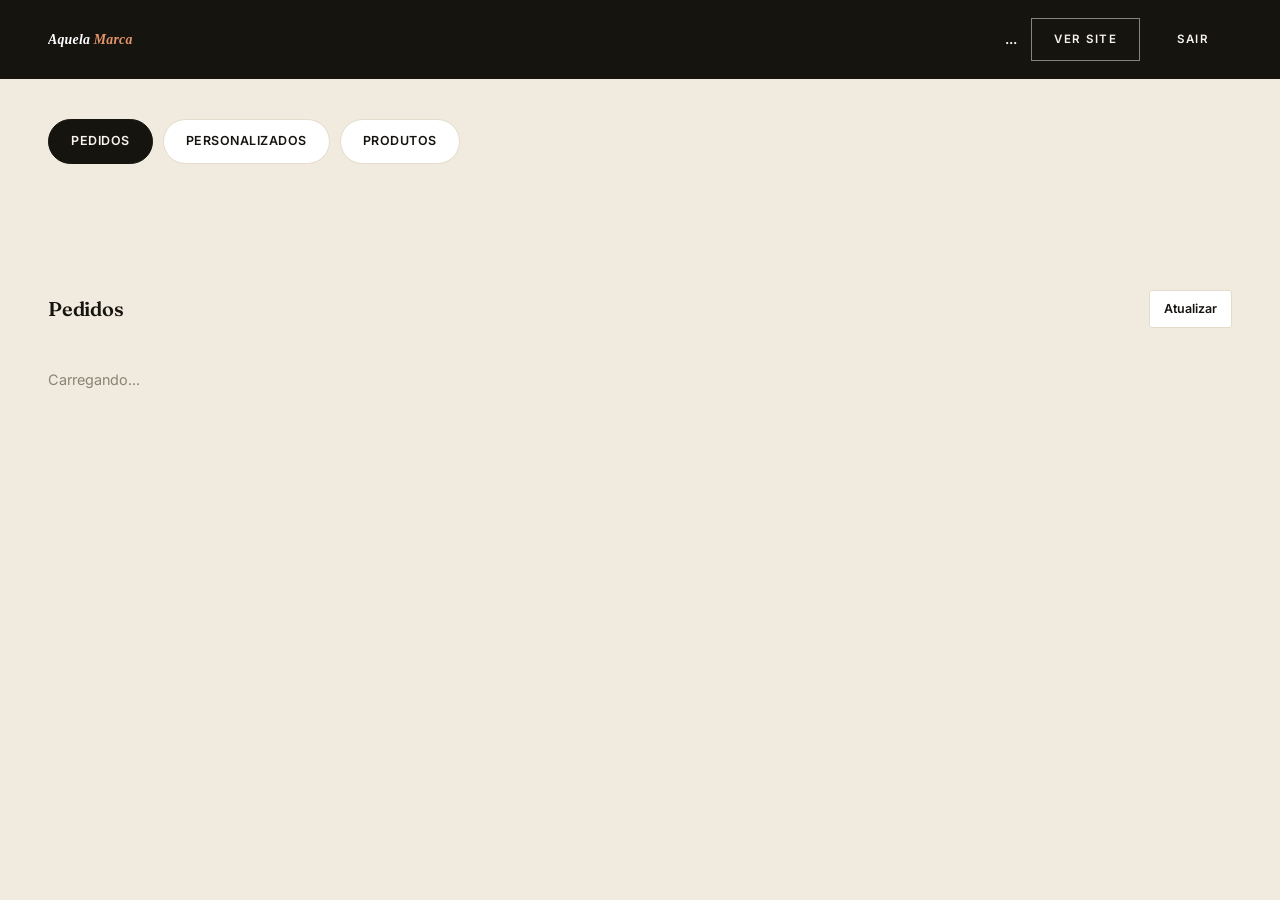
==== admin/index.html @ 50e49e33 "Adiciona painel administrativo (login + produtos, pedidos, personalizados) Prepara a estrutura compl" ====
<!doctype html>
<html lang="pt-BR">
<head>
<meta charset="UTF-8">
<meta name="viewport" content="width=device-width, initial-scale=1.0">
<title>Painel Admin — Aquela Marca</title>
<meta name="robots" content="noindex, nofollow">
<link rel="icon" type="image/svg+xml" href="../assets/logo-icon.svg">
<link rel="preconnect" href="https://fonts.googleapis.com">
<link rel="preconnect" href="https://fonts.gstatic.com" crossorigin>
<link href="https://fonts.googleapis.com/css2?family=Inter:wght@400;500;600;700&family=Fraunces:ital,wght@0,500;0,600;1,500;1,600&display=swap" rel="stylesheet">
<link rel="stylesheet" href="../css/style.css">
<link rel="stylesheet" href="admin.css">
</head>
<body class="admin-body">

<div class="admin-topbar">
  <div class="container">
    <img src="../assets/logo-wordmark-white.svg" alt="Aquela Marca">
    <div class="who">
      <strong id="user-email">...</strong>
      <a href="../index.html" class="btn btn-outline btn-sm">Ver site</a>
      <button class="btn btn-primary btn-sm" id="logout-btn">Sair</button>
    </div>
  </div>
</div>

<main class="admin-main">
  <div class="container">

    <div class="admin-tabs">
      <button class="admin-tab-btn active" data-tab="orders">Pedidos</button>
      <button class="admin-tab-btn" data-tab="personalizados">Personalizados</button>
      <button class="admin-tab-btn" data-tab="products">Produtos</button>
    </div>

    <!-- PEDIDOS -->
    <section class="admin-panel active" id="panel-orders">
      <div class="admin-toolbar">
        <h2>Pedidos</h2>
        <button class="icon-btn" id="refresh-orders">Atualizar</button>
      </div>
      <div class="admin-card-list" id="orders-list"><p class="spinner-text">Carregando...</p></div>
    </section>

    <!-- PERSONALIZADOS -->
    <section class="admin-panel" id="panel-personalizados">
      <div class="admin-toolbar">
        <h2>Pedidos personalizados</h2>
        <button class="icon-btn" id="refresh-personalizados">Atualizar</button>
      </div>
      <div class="admin-card-list" id="personalizados-list"><p class="spinner-text">Carregando...</p></div>
    </section>

    <!-- PRODUTOS -->
    <section class="admin-panel" id="panel-products">
      <div class="admin-toolbar">
        <h2>Produtos</h2>
        <button class="btn btn-primary btn-sm" id="new-product-btn">+ Novo produto</button>
      </div>
      <div class="admin-card-list" id="products-list"><p class="spinner-text">Carregando...</p></div>
    </section>

  </div>
</main>

<!-- Modal editor de produto -->
<div class="modal-overlay" id="product-modal">
  <div class="modal-box">
    <h2 id="modal-title">Novo produto</h2>
    <form id="product-form">
      <input type="hidden" id="product-id">
      <div class="field">
        <label for="p-name">Nome *</label>
        <input type="text" id="p-name" required>
      </div>
      <div class="field">
        <label for="p-slug">Slug (URL) *</label>
        <input type="text" id="p-slug" required pattern="[a-z0-9\-]+">
      </div>
      <div class="form-row">
        <div class="field">
          <label for="p-collection">Coleção</label>
          <input type="text" id="p-collection" value="Brasilidades">
        </div>
        <div class="field">
          <label for="p-price">Preço (R$) *</label>
          <input type="number" id="p-price" step="0.01" min="0" required>
        </div>
      </div>
      <div class="field">
        <label for="p-tag">Selo (opcional)</label>
        <input type="text" id="p-tag" placeholder="Ex: Novo">
      </div>
      <div class="field">
        <label>Cor de exibição (enquanto não há foto real)</label>
        <div class="theme-picker" id="theme-picker">
          <div class="theme-swatch ph-amazonas" data-theme="amazonas" title="Amazonas"></div>
          <div class="theme-swatch ph-rio" data-theme="rio" title="Rio de Janeiro"></div>
          <div class="theme-swatch ph-sp" data-theme="sp" title="São Paulo"></div>
        </div>
      </div>
      <div class="field">
        <label>Tamanhos disponíveis</label>
        <div class="size-check-row">
          <label class="size-check"><input type="checkbox" value="P"> P</label>
          <label class="size-check"><input type="checkbox" value="M"> M</label>
          <label class="size-check"><input type="checkbox" value="G"> G</label>
          <label class="size-check"><input type="checkbox" value="GG"> GG</label>
        </div>
      </div>
      <div class="field">
        <label for="p-short">Resumo (aparece no card)</label>
        <textarea id="p-short" style="min-height:60px;"></textarea>
      </div>
      <div class="field">
        <label for="p-desc">Descrição completa</label>
        <textarea id="p-desc" style="min-height:120px;"></textarea>
      </div>
      <div class="checkbox-row">
        <input type="checkbox" id="p-published" checked>
        <label for="p-published" style="margin:0;">Publicado (visível na loja)</label>
      </div>
      <div class="admin-error" id="product-error"></div>
      <div class="modal-actions">
        <button type="button" class="icon-btn" id="cancel-product-btn">Cancelar</button>
        <button type="submit" class="btn btn-primary" id="save-product-btn">Salvar</button>
      </div>
    </form>
  </div>
</div>

<script type="module">
  import { supabase } from '../js/supabase.js';

  /* ---------- Auth guard ---------- */
  const { data: { session } } = await supabase.auth.getSession();
  if (!session) {
    window.location.href = 'login.html';
  } else {
    document.getElementById('user-email').textContent = session.user.email;
  }
  supabase.auth.onAuthStateChange((event, sess) => { if (!sess) window.location.href = 'login.html'; });

  document.getElementById('logout-btn').addEventListener('click', async () => {
    await supabase.auth.signOut();
    window.location.href = 'login.html';
  });

  /* ---------- Tabs ---------- */
  document.querySelectorAll('.admin-tab-btn').forEach((btn) => {
    btn.addEventListener('click', () => {
      document.querySelectorAll('.admin-tab-btn').forEach((b) => b.classList.remove('active'));
      document.querySelectorAll('.admin-panel').forEach((p) => p.classList.remove('active'));
      btn.classList.add('active');
      document.getElementById('panel-' + btn.dataset.tab).classList.add('active');
    });
  });

  function escapeHtml(str) {
    return String(str || '').replace(/[&<>"']/g, (c) => ({ '&':'&amp;','<':'&lt;','>':'&gt;','"':'&quot;',"'":'&#39;' }[c]));
  }
  function formatDateTime(iso) {
    return new Date(iso).toLocaleString('pt-BR', { day:'2-digit', month:'2-digit', year:'numeric', hour:'2-digit', minute:'2-digit' });
  }
  function formatPrice(v) {
    return Number(v).toLocaleString('pt-BR', { style: 'currency', currency: 'BRL' });
  }
  function slugify(text) {
    return text.toString().toLowerCase().normalize('NFD').replace(/[̀-ͯ]/g, '')
      .replace(/[^a-z0-9\s-]/g, '').trim().replace(/\s+/g, '-').replace(/-+/g, '-');
  }

  /* ---------- Pedidos ---------- */
  const ordersList = document.getElementById('orders-list');
  const orderStatusLabels = { novo: 'Novo', pago: 'Pago', enviado: 'Enviado', concluido: 'Concluído', cancelado: 'Cancelado' };

  async function loadOrders() {
    ordersList.innerHTML = '<p class="spinner-text">Carregando...</p>';
    const { data, error } = await supabase.from('orders').select('*').order('created_at', { ascending: false });
    if (error) { ordersList.innerHTML = '<p class="spinner-text">Erro: ' + escapeHtml(error.message) + '</p>'; return; }
    if (!data || data.length === 0) { ordersList.innerHTML = '<div class="empty-state">Nenhum pedido recebido ainda.</div>'; return; }

    ordersList.innerHTML = data.map((o) => {
      const itens = Array.isArray(o.itens) ? o.itens : [];
      const itensText = itens.map((i) => i.qty + 'x ' + i.name + ' (' + i.size + ')').join(', ');
      return `
      <div class="lead-card">
        <div class="main">
          <h3>${escapeHtml(o.nome)}</h3>
          <div class="meta-row">
            <a href="https://wa.me/55${(o.telefone||'').replace(/\D/g,'')}" target="_blank" rel="noopener">📞 ${escapeHtml(o.telefone)}</a>
            <a href="mailto:${escapeHtml(o.email)}">✉️ ${escapeHtml(o.email)}</a>
            <span>📍 ${escapeHtml(o.endereco)}, ${escapeHtml(o.numero)} — ${escapeHtml(o.bairro)}, ${escapeHtml(o.cidade)}/${escapeHtml(o.estado)}</span>
          </div>
          <div class="items">${escapeHtml(itensText)} — <strong>${formatPrice(o.total)}</strong></div>
        </div>
        <div class="side">
          <span class="lead-date">${formatDateTime(o.created_at)}</span>
          <select data-id="${o.id}" class="order-status-select">
            ${Object.keys(orderStatusLabels).map((k) => `<option value="${k}" ${o.status===k?'selected':''}>${orderStatusLabels[k]}</option>`).join('')}
          </select>
        </div>
      </div>`;
    }).join('');

    document.querySelectorAll('.order-status-select').forEach((sel) => {
      sel.addEventListener('change', async () => {
        await supabase.from('orders').update({ status: sel.value }).eq('id', sel.dataset.id);
      });
    });
  }
  document.getElementById('refresh-orders').addEventListener('click', loadOrders);

  /* ---------- Personalizados ---------- */
  const persoList = document.getElementById('personalizados-list');

  async function loadPersonalizados() {
    persoList.innerHTML = '<p class="spinner-text">Carregando...</p>';
    const { data, error } = await supabase.from('personalizados').select('*').order('created_at', { ascending: false });
    if (error) { persoList.innerHTML = '<p class="spinner-text">Erro: ' + escapeHtml(error.message) + '</p>'; return; }
    if (!data || data.length === 0) { persoList.innerHTML = '<div class="empty-state">Nenhum pedido personalizado ainda.</div>'; return; }

    persoList.innerHTML = data.map((p) => `
      <div class="lead-card">
        <div class="main">
          <h3>${escapeHtml(p.nome)} ${p.para_quem ? '· ' + escapeHtml(p.para_quem) : ''}</h3>
          <div class="meta-row">
            <a href="https://wa.me/55${(p.telefone||'').replace(/\D/g,'')}" target="_blank" rel="noopener">📞 ${escapeHtml(p.telefone)}</a>
            <a href="mailto:${escapeHtml(p.email)}">✉️ ${escapeHtml(p.email)}</a>
            ${p.tamanho ? `<span>Tamanho: ${escapeHtml(p.tamanho)}</span>` : ''}
          </div>
          ${p.mensagem ? `<div class="items">${escapeHtml(p.mensagem)}</div>` : ''}
        </div>
        <div class="side">
          <span class="lead-date">${formatDateTime(p.created_at)}</span>
          <select data-id="${p.id}" class="perso-status-select">
            <option value="novo" ${p.status==='novo'?'selected':''}>Novo</option>
            <option value="em_contato" ${p.status==='em_contato'?'selected':''}>Em contato</option>
            <option value="concluido" ${p.status==='concluido'?'selected':''}>Concluído</option>
          </select>
        </div>
      </div>`).join('');

    document.querySelectorAll('.perso-status-select').forEach((sel) => {
      sel.addEventListener('change', async () => {
        await supabase.from('personalizados').update({ status: sel.value }).eq('id', sel.dataset.id);
      });
    });
  }
  document.getElementById('refresh-personalizados').addEventListener('click', loadPersonalizados);

  /* ---------- Produtos ---------- */
  const productsList = document.getElementById('products-list');
  const modal = document.getElementById('product-modal');
  const productForm = document.getElementById('product-form');
  const productError = document.getElementById('product-error');
  let selectedTheme = 'amazonas';
  let editingId = null;
  let slugTouched = false;

  document.querySelectorAll('.theme-swatch').forEach((sw) => {
    sw.addEventListener('click', () => {
      document.querySelectorAll('.theme-swatch').forEach((s) => s.classList.remove('active'));
      sw.classList.add('active');
      selectedTheme = sw.dataset.theme;
    });
  });

  async function loadProducts() {
    productsList.innerHTML = '<p class="spinner-text">Carregando...</p>';
    const { data, error } = await supabase.from('products').select('*').order('created_at', { ascending: false });
    if (error) { productsList.innerHTML = '<p class="spinner-text">Erro: ' + escapeHtml(error.message) + '</p>'; return; }
    if (!data || data.length === 0) { productsList.innerHTML = '<div class="empty-state">Nenhum produto cadastrado ainda.</div>'; return; }

    productsList.innerHTML = data.map((p) => `
      <div class="product-row">
        <div class="thumb ph-${p.theme}"></div>
        <div class="info">
          <h3>${escapeHtml(p.name)}</h3>
          <div class="meta">
            <span class="status-badge ${p.published ? 'status-concluido' : 'status-novo'}">${p.published ? 'Publicado' : 'Rascunho'}</span>
            &nbsp;·&nbsp; ${escapeHtml(p.collection)} &nbsp;·&nbsp; ${formatPrice(p.price)}
          </div>
        </div>
        <div class="actions">
          <button class="icon-btn" data-edit="${p.id}">Editar</button>
          <button class="icon-btn danger" data-delete="${p.id}">Excluir</button>
        </div>
      </div>`).join('');

    document.querySelectorAll('[data-edit]').forEach((btn) => {
      btn.addEventListener('click', () => openEditor(data.find((p) => p.id === btn.dataset.edit)));
    });
    document.querySelectorAll('[data-delete]').forEach((btn) => {
      btn.addEventListener('click', async () => {
        if (!confirm('Excluir este produto?')) return;
        await supabase.from('products').delete().eq('id', btn.dataset.delete);
        loadProducts();
      });
    });
  }

  function openEditor(p) {
    productError.classList.remove('show');
    editingId = p ? p.id : null;
    slugTouched = !!p;
    document.getElementById('modal-title').textContent = p ? 'Editar produto' : 'Novo produto';
    document.getElementById('p-name').value = p ? p.name : '';
    document.getElementById('p-slug').value = p ? p.slug : '';
    document.getElementById('p-collection').value = p ? p.collection : 'Brasilidades';
    document.getElementById('p-price').value = p ? p.price : '';
    document.getElementById('p-tag').value = p ? (p.tag || '') : '';
    document.getElementById('p-short').value = p ? (p.short_description || '') : '';
    document.getElementById('p-desc').value = p ? (p.description || '') : '';
    document.getElementById('p-published').checked = p ? p.published : true;

    selectedTheme = p ? p.theme : 'amazonas';
    document.querySelectorAll('.theme-swatch').forEach((s) => s.classList.toggle('active', s.dataset.theme === selectedTheme));

    const sizes = p ? (p.sizes || []) : ['P', 'M', 'G', 'GG'];
    document.querySelectorAll('.size-check input').forEach((cb) => { cb.checked = sizes.includes(cb.value); });

    modal.classList.add('show');
  }

  document.getElementById('new-product-btn').addEventListener('click', () => openEditor(null));
  document.getElementById('cancel-product-btn').addEventListener('click', () => modal.classList.remove('show'));
  modal.addEventListener('click', (e) => { if (e.target === modal) modal.classList.remove('show'); });
  document.getElementById('p-name').addEventListener('input', (e) => {
    if (!slugTouched) document.getElementById('p-slug').value = slugify(e.target.value);
  });
  document.getElementById('p-slug').addEventListener('input', () => { slugTouched = true; });

  productForm.addEventListener('submit', async (e) => {
    e.preventDefault();
    productError.classList.remove('show');
    const saveBtn = document.getElementById('save-product-btn');
    saveBtn.disabled = true;
    saveBtn.textContent = 'Salvando...';

    const sizes = Array.from(document.querySelectorAll('.size-check input:checked')).map((cb) => cb.value);
    const collection = document.getElementById('p-collection').value.trim() || 'Brasilidades';

    const record = {
      name: document.getElementById('p-name').value.trim(),
      slug: slugify(document.getElementById('p-slug').value.trim()),
      collection: collection,
      collection_slug: slugify(collection),
      theme: selectedTheme,
      price: parseFloat(document.getElementById('p-price').value),
      tag: document.getElementById('p-tag').value.trim() || null,
      sizes: sizes,
      short_description: document.getElementById('p-short').value.trim(),
      description: document.getElementById('p-desc').value.trim(),
      published: document.getElementById('p-published').checked
    };

    let error;
    if (editingId) {
      ({ error } = await supabase.from('products').update(record).eq('id', editingId));
    } else {
      ({ error } = await supabase.from('products').insert(record));
    }

    saveBtn.disabled = false;
    saveBtn.textContent = 'Salvar';

    if (error) {
      productError.textContent = error.code === '23505' ? 'Já existe um produto com esse slug.' : 'Erro ao salvar: ' + error.message;
      productError.classList.add('show');
      return;
    }

    modal.classList.remove('show');
    loadProducts();
  });

  loadOrders();
  loadPersonalizados();
  loadProducts();
</script>
</body>
</html>
---- css/style.css ----
/* =========================================================
   Aquela Marca — Design System
   Premium, minimalista, editorial, brasileiro.
   ========================================================= */
:root{
  --cream: #F7F3EC;
  --cream-2: #F1EBDF;
  --ink: #16140F;
  --ink-soft: #4A463E;
  --ink-faint: #8A8375;
  --terracotta: #B2532E;
  --terracotta-dark: #8C3F22;
  --terracotta-light: #E3A77F;
  --line: #E4DCCB;
  --white: #FFFFFF;
  --danger: #A33A3A;
  --success: #256B34;
  --shadow: 0 10px 30px rgba(22,20,15,.08);
  --shadow-lg: 0 24px 60px rgba(22,20,15,.16);
  --radius: 4px;
  --container: 1240px;
  --ff-display: 'Fraunces', Georgia, 'Times New Roman', serif;
  --ff-body: 'Inter', 'Segoe UI', Arial, sans-serif;
}

*,*::before,*::after{box-sizing:border-box;margin:0;padding:0;}
html{scroll-behavior:smooth;}
body{
  font-family:var(--ff-body);
  color:var(--ink);
  background:var(--cream);
  line-height:1.65;
  -webkit-font-smoothing:antialiased;
  overflow-x:hidden;
}
img{max-width:100%;display:block;}
a{color:inherit;text-decoration:none;}
ul{list-style:none;}
button{font:inherit;cursor:pointer;border:none;background:none;}
input,select,textarea{font:inherit;}
h1,h2,h3,h4{font-family:var(--ff-display);color:var(--ink);line-height:1.15;font-weight:600;}
h1{font-size:clamp(2.4rem,5.5vw,4.6rem);letter-spacing:-.01em;}
h2{font-size:clamp(1.8rem,3.4vw,2.8rem);letter-spacing:-.01em;}
h3{font-size:1.3rem;}
p{color:var(--ink-soft);}
.container{width:100%;max-width:var(--container);margin:0 auto;padding:0 28px;}
section{padding:96px 0;}
@media(max-width:768px){section{padding:60px 0;}.container{padding:0 20px;}}

/* ---------- Utility ---------- */
.eyebrow{
  display:inline-flex;align-items:center;gap:10px;
  color:var(--terracotta-dark);font-weight:600;font-size:.75rem;
  letter-spacing:3px;text-transform:uppercase;margin-bottom:16px;
}
.section-head{max-width:640px;margin-bottom:48px;}
.section-head.center{margin-left:auto;margin-right:auto;text-align:center;}
.text-center{text-align:center;}
.mt-1{margin-top:16px;}.mt-2{margin-top:32px;}.mt-3{margin-top:48px;}
.bg-ink{background:var(--ink);color:var(--cream);}
.bg-ink h2,.bg-ink h3,.bg-ink h1{color:var(--cream);}
.bg-ink p{color:rgba(247,243,236,.72);}
.bg-cream-2{background:var(--cream-2);}
.grid{display:grid;gap:32px;}
.reveal{opacity:0;transform:translateY(24px);transition:opacity .7s ease,transform .7s ease;}
.reveal.in{opacity:1;transform:translateY(0);}

/* ---------- Buttons ---------- */
.btn{
  display:inline-flex;align-items:center;justify-content:center;gap:10px;
  padding:16px 34px;font-weight:600;font-size:.82rem;letter-spacing:1.5px;text-transform:uppercase;
  transition:all .25s ease;white-space:nowrap;border:1.5px solid transparent;
}
.btn-primary{background:var(--ink);color:var(--cream);}
.btn-primary:hover{background:var(--terracotta-dark);}
.btn-outline-ink{border-color:var(--ink);color:var(--ink);}
.btn-outline-ink:hover{background:var(--ink);color:var(--cream);}
.btn-outline{border-color:rgba(247,243,236,.5);color:var(--cream);}
.btn-outline:hover{background:rgba(247,243,236,.12);}
.btn-terracotta{background:var(--terracotta);color:var(--cream);}
.btn-terracotta:hover{background:var(--terracotta-dark);}
.btn-block{width:100%;}
.btn-sm{padding:11px 22px;font-size:.72rem;}
.btn[disabled]{opacity:.45;cursor:not-allowed;}
.link-underline{border-bottom:1px solid currentColor;padding-bottom:2px;font-size:.85rem;font-weight:600;}

/* ---------- Header ---------- */
.site-header{
  position:sticky;top:0;z-index:1000;background:rgba(247,243,236,.94);
  backdrop-filter:blur(10px);border-bottom:1px solid var(--line);
}
.nav-wrap{display:flex;align-items:center;justify-content:space-between;height:84px;gap:20px;}
.logo img{height:30px;width:auto;}
.nav-links{display:flex;align-items:center;gap:36px;}
.nav-links a{font-weight:600;font-size:.78rem;letter-spacing:1.2px;text-transform:uppercase;color:var(--ink);position:relative;padding:6px 0;}
.nav-links a::after{content:"";position:absolute;left:0;bottom:0;width:0;height:1px;background:var(--terracotta);transition:width .25s ease;}
.nav-links a:hover::after,.nav-links a.active::after{width:100%;}
.nav-links a.active{color:var(--terracotta-dark);}
.nav-right{display:flex;align-items:center;gap:20px;}
.cart-btn{position:relative;display:flex;align-items:center;gap:6px;font-weight:600;font-size:.78rem;letter-spacing:1px;text-transform:uppercase;}
.cart-count{
  background:var(--terracotta);color:#fff;width:18px;height:18px;border-radius:50%;
  font-size:.65rem;display:flex;align-items:center;justify-content:center;font-weight:700;
}
.nav-toggle{display:none;flex-direction:column;gap:5px;width:26px;}
.nav-toggle span{height:1.5px;background:var(--ink);border-radius:2px;transition:.3s;}

@media(max-width:960px){
  .nav-links{
    position:fixed;top:84px;left:0;right:0;height:calc(100vh - 84px);background:var(--cream);
    flex-direction:column;justify-content:flex-start;align-items:flex-start;
    padding:36px 24px;gap:26px;transform:translateX(100%);transition:transform .3s ease;
    overflow-y:auto;
  }
  .nav-links.open{transform:translateX(0);}
  .nav-toggle{display:flex;}
  .nav-links a{font-size:1rem;}
}

/* ---------- Hero (editorial, full-bleed) ---------- */
.hero{
  position:relative;min-height:86vh;display:flex;align-items:flex-end;color:#fff;
  background:linear-gradient(180deg,rgba(22,20,15,.05) 0%,rgba(22,20,15,.75) 100%),
             linear-gradient(135deg,#3B4A3A 0%,#16140F 60%,#2A1C14 100%);
  overflow:hidden;
}
.hero::before{
  content:"";position:absolute;inset:0;
  background-image: radial-gradient(circle at 20% 20%, rgba(226,167,127,.18), transparent 45%),
                     radial-gradient(circle at 85% 70%, rgba(178,83,46,.22), transparent 50%);
}
.hero-inner{position:relative;padding:64px 0;width:100%;}
.hero .eyebrow{color:var(--terracotta-light);}
.hero h1{color:#fff;max-width:780px;}
.hero p.lead{color:rgba(255,255,255,.82);max-width:480px;font-size:1.05rem;margin-top:18px;}
.hero-actions{display:flex;gap:16px;flex-wrap:wrap;margin-top:34px;}
@media(max-width:768px){.hero{min-height:76vh;}}

/* Smaller page hero for inner pages */
.page-hero{
  padding:64px 0 40px;border-bottom:1px solid var(--line);
}
.breadcrumb{display:flex;gap:8px;font-size:.78rem;color:var(--ink-faint);margin-bottom:16px;text-transform:uppercase;letter-spacing:1px;}
.breadcrumb a{color:var(--terracotta-dark);}
.page-hero p{max-width:600px;}

/* Collection banner (full-bleed, colored) */
.collection-banner{
  position:relative;min-height:60vh;display:flex;align-items:center;color:#fff;overflow:hidden;
}
.collection-banner::before{content:"";position:absolute;inset:0;background:linear-gradient(0deg,rgba(0,0,0,.45),rgba(0,0,0,.1));}
.collection-banner .inner{position:relative;max-width:640px;}
.collection-banner h1{color:#fff;}
.cb-amazonas{background:linear-gradient(135deg,#0F3D2E,#1F5C3F 45%,#0A2A20);}
.cb-rio{background:linear-gradient(135deg,#2B3A5C,#7A3B4E 55%,#1B2740);}
.cb-sp{background:linear-gradient(135deg,#2E2E2E,#54514C 55%,#1A1A1A);}

/* ---------- Manifesto (big italic quote) ---------- */
.manifesto{text-align:center;max-width:820px;margin:0 auto;}
.manifesto p{font-family:var(--ff-display);font-style:italic;font-size:clamp(1.4rem,2.6vw,2rem);color:var(--ink);line-height:1.5;}
.manifesto cite{display:block;margin-top:20px;font-style:normal;font-size:.78rem;letter-spacing:2px;text-transform:uppercase;color:var(--ink-faint);}

/* ---------- Product grid / cards ---------- */
.products-grid{grid-template-columns:repeat(3,1fr);}
@media(max-width:900px){.products-grid{grid-template-columns:repeat(2,1fr);gap:20px;}}
@media(max-width:560px){.products-grid{grid-template-columns:1fr;}}

.product-card{display:block;}
.product-photo{
  position:relative;aspect-ratio:4/5;border-radius:var(--radius);overflow:hidden;
  display:flex;align-items:flex-end;padding:0;isolation:isolate;margin-bottom:16px;
  transition:transform .35s ease, box-shadow .35s ease;
}
.product-card:hover .product-photo{transform:translateY(-4px);box-shadow:var(--shadow-lg);}
.product-photo .tag{
  position:absolute;top:14px;left:14px;background:var(--cream);color:var(--ink);
  font-size:.68rem;font-weight:700;letter-spacing:1px;text-transform:uppercase;padding:5px 10px;border-radius:2px;z-index:2;
}
.product-photo .label{position:relative;z-index:1;padding:22px;color:#fff;}
.product-photo .label span{font-size:.7rem;letter-spacing:2px;text-transform:uppercase;color:rgba(255,255,255,.75);}
.product-photo .label h3{color:#fff;font-size:1.4rem;margin-top:4px;}
.product-photo::after{content:"";position:absolute;inset:0;background:linear-gradient(0deg,rgba(0,0,0,.5),transparent 55%);z-index:0;}
.ph-amazonas{background:linear-gradient(150deg,#12432F,#2E7350 55%,#0B2A1D);}
.ph-rio{background:linear-gradient(150deg,#33456B,#A15468 60%,#1E2A47);}
.ph-sp{background:linear-gradient(150deg,#3A3A3A,#6B675F 55%,#1E1E1E);}

.product-info{display:flex;justify-content:space-between;align-items:baseline;gap:10px;}
.product-info h4{font-family:var(--ff-body);font-weight:600;font-size:.92rem;}
.product-info .price{font-weight:700;font-size:.92rem;color:var(--terracotta-dark);}
.product-info .collection-tag{font-size:.72rem;color:var(--ink-faint);text-transform:uppercase;letter-spacing:1px;margin-top:2px;}

.filter-bar{display:flex;gap:10px;flex-wrap:wrap;margin-bottom:40px;}
.filter-btn{
  padding:10px 20px;border-radius:50px;border:1.5px solid var(--line);font-weight:600;font-size:.75rem;
  letter-spacing:1px;text-transform:uppercase;color:var(--ink);transition:.2s;
}
.filter-btn.active,.filter-btn:hover{background:var(--ink);border-color:var(--ink);color:var(--cream);}

/* ---------- Value props strip ---------- */
.value-strip{grid-template-columns:repeat(3,1fr);text-align:center;}
@media(max-width:768px){.value-strip{grid-template-columns:1fr;gap:40px;}}
.value-item .num{font-family:var(--ff-display);font-style:italic;color:var(--terracotta);font-size:1.6rem;margin-bottom:10px;}
.value-item h4{font-size:1.05rem;margin-bottom:8px;}
.value-item p{font-size:.9rem;max-width:280px;margin:0 auto;}

/* ---------- Product detail page ---------- */
.product-detail{display:grid;grid-template-columns:1.1fr 1fr;gap:64px;align-items:flex-start;}
@media(max-width:900px){.product-detail{grid-template-columns:1fr;gap:32px;}}
.pd-gallery-main{aspect-ratio:4/5;border-radius:var(--radius);overflow:hidden;position:relative;margin-bottom:14px;}
.pd-thumbs{display:flex;gap:10px;}
.pd-thumbs .thumb{width:70px;aspect-ratio:4/5;border-radius:3px;cursor:pointer;border:1.5px solid transparent;overflow:hidden;}
.pd-thumbs .thumb.active{border-color:var(--ink);}
.pd-info .collection-tag{font-size:.75rem;letter-spacing:2px;text-transform:uppercase;color:var(--terracotta-dark);font-weight:700;margin-bottom:10px;display:block;}
.pd-info h1{font-size:2.1rem;margin-bottom:10px;}
.pd-price{font-size:1.4rem;font-weight:700;color:var(--ink);margin-bottom:22px;}
.pd-desc{margin-bottom:28px;}
.size-row{display:flex;gap:10px;margin-bottom:10px;flex-wrap:wrap;}
.size-btn{
  width:48px;height:48px;border:1.5px solid var(--line);border-radius:50%;display:flex;align-items:center;justify-content:center;
  font-weight:600;font-size:.85rem;transition:.2s;
}
.size-btn.active,.size-btn:hover{border-color:var(--ink);background:var(--ink);color:var(--cream);}
.qty-row{display:flex;align-items:center;gap:16px;margin:24px 0;}
.qty-control{display:flex;align-items:center;border:1.5px solid var(--line);border-radius:50px;}
.qty-control button{width:40px;height:40px;font-size:1.1rem;}
.qty-control span{width:36px;text-align:center;font-weight:600;}
.pd-meta{margin-top:36px;padding-top:24px;border-top:1px solid var(--line);}
.pd-meta dl{display:grid;grid-template-columns:auto 1fr;gap:8px 20px;font-size:.85rem;}
.pd-meta dt{color:var(--ink-faint);}
.add-feedback{display:none;background:#EAF6ED;border:1px solid #B7E0C0;color:var(--success);padding:12px 16px;font-size:.85rem;margin-top:14px;border-radius:3px;}
.add-feedback.show{display:block;}

/* ---------- Cart ---------- */
.cart-table{width:100%;border-collapse:collapse;}
.cart-table th{text-align:left;font-size:.72rem;letter-spacing:1.5px;text-transform:uppercase;color:var(--ink-faint);padding-bottom:14px;border-bottom:1px solid var(--line);}
.cart-table td{padding:20px 0;border-bottom:1px solid var(--line);vertical-align:middle;}
.cart-item-info{display:flex;gap:16px;align-items:center;}
.cart-thumb{width:70px;aspect-ratio:4/5;border-radius:3px;flex-shrink:0;}
.cart-item-info h4{font-size:.92rem;margin-bottom:4px;}
.cart-item-info .meta{font-size:.78rem;color:var(--ink-faint);}
.remove-btn{font-size:.75rem;color:var(--danger);text-decoration:underline;margin-top:6px;}
.cart-summary{background:var(--cream-2);padding:32px;border-radius:var(--radius);}
.summary-row{display:flex;justify-content:space-between;font-size:.9rem;padding:10px 0;}
.summary-row.total{font-weight:700;font-size:1.1rem;border-top:1px solid var(--line);margin-top:10px;padding-top:16px;}
.empty-cart{text-align:center;padding:80px 20px;}

/* ---------- Forms ---------- */
.field{margin-bottom:20px;}
.field label{display:block;font-size:.78rem;font-weight:600;letter-spacing:.5px;text-transform:uppercase;color:var(--ink);margin-bottom:8px;}
.field input,.field select,.field textarea{
  width:100%;padding:14px 16px;border:1.5px solid var(--line);border-radius:3px;
  font:inherit;color:var(--ink);background:#fff;transition:border-color .2s;
}
.field input:focus,.field select:focus,.field textarea:focus{outline:none;border-color:var(--ink);}
.field textarea{resize:vertical;min-height:110px;}
.form-row{display:grid;grid-template-columns:1fr 1fr;gap:18px;}
@media(max-width:560px){.form-row{grid-template-columns:1fr;}}
.form-note{font-size:.78rem;color:var(--ink-faint);margin-top:10px;}
.form-success{display:none;background:#EAF6ED;border:1px solid #B7E0C0;color:var(--success);padding:16px 18px;border-radius:3px;font-size:.9rem;margin-bottom:18px;}
.form-success.show{display:block;}

/* ---------- Personalizados: step selector ---------- */
.steps{counter-reset:step;display:grid;gap:16px;margin-bottom:8px;}
.step{border:1px solid var(--line);border-radius:var(--radius);padding:28px;background:#fff;}
.step-head{display:flex;align-items:center;gap:14px;margin-bottom:18px;}
.step-num{
  width:32px;height:32px;border-radius:50%;background:var(--ink);color:var(--cream);
  display:flex;align-items:center;justify-content:center;font-family:var(--ff-display);font-style:italic;font-size:.95rem;flex-shrink:0;
}
.choice-grid{display:grid;grid-template-columns:repeat(auto-fill,minmax(140px,1fr));gap:12px;}
.choice-card{
  border:1.5px solid var(--line);border-radius:3px;padding:16px;text-align:center;cursor:pointer;transition:.2s;
  font-size:.85rem;font-weight:600;
}
.choice-card:hover,.choice-card.selected{border-color:var(--ink);background:var(--ink);color:var(--cream);}
.soon-badge{
  display:inline-block;background:var(--terracotta-light);color:var(--terracotta-dark);font-size:.65rem;font-weight:700;
  letter-spacing:1px;text-transform:uppercase;padding:4px 10px;border-radius:50px;margin-left:10px;
}

/* ---------- Footer ---------- */
.site-footer{background:var(--ink);color:rgba(247,243,236,.65);padding:72px 0 0;}
.footer-grid{display:grid;grid-template-columns:1.5fr 1fr 1fr 1.2fr;gap:40px;padding-bottom:44px;border-bottom:1px solid rgba(247,243,236,.12);}
@media(max-width:900px){.footer-grid{grid-template-columns:1fr 1fr;}}
@media(max-width:560px){.footer-grid{grid-template-columns:1fr;}}
.footer-grid h4{color:var(--cream);font-family:var(--ff-body);font-size:.78rem;letter-spacing:1.5px;text-transform:uppercase;margin-bottom:18px;}
.footer-grid ul{display:grid;gap:11px;}
.footer-grid ul a{font-size:.88rem;color:rgba(247,243,236,.65);transition:.2s;}
.footer-grid ul a:hover{color:var(--terracotta-light);}
.footer-about p{font-size:.88rem;margin:18px 0 20px;max-width:320px;}
.social-row{display:flex;gap:12px;}
.social-row a{
  width:38px;height:38px;border-radius:50%;border:1px solid rgba(247,243,236,.25);
  display:flex;align-items:center;justify-content:center;transition:.2s;
}
.social-row a:hover{background:var(--terracotta);border-color:var(--terracotta);}
.footer-bottom{display:flex;justify-content:space-between;align-items:center;gap:16px;padding:24px 0;font-size:.76rem;flex-wrap:wrap;color:rgba(247,243,236,.45);}

/* ---------- WhatsApp float ---------- */
.wa-float{
  position:fixed;bottom:26px;right:26px;z-index:999;
  width:56px;height:56px;border-radius:50%;background:#25D366;
  display:flex;align-items:center;justify-content:center;box-shadow:0 10px 26px rgba(37,211,102,.4);
  transition:transform .25s ease;
}
.wa-float:hover{transform:scale(1.08);}
.wa-float svg{width:28px;height:28px;}

/* ---------- 404 / error ---------- */
.error-page{min-height:60vh;display:flex;align-items:center;justify-content:center;text-align:center;flex-direction:column;padding:80px 24px;}
.error-page .code{font-family:var(--ff-display);font-style:italic;font-size:5.5rem;color:var(--terracotta-light);line-height:1;}
---- admin/admin.css ----
/* Painel Admin — Aquela Marca */
body.admin-body{background:var(--cream-2);min-height:100vh;}

.admin-login-wrap{
  min-height:100vh;display:flex;align-items:center;justify-content:center;padding:24px;
  background:var(--ink);
}
.admin-login-card{
  background:var(--cream);border-radius:4px;padding:48px 40px;width:100%;max-width:400px;box-shadow:var(--shadow-lg);
}
.admin-login-card img{height:26px;margin-bottom:26px;}
.admin-login-card h1{font-size:1.3rem;margin-bottom:8px;}
.admin-login-card p.sub{color:var(--ink-soft);font-size:.9rem;margin-bottom:30px;}
.admin-error{
  display:none;background:#FBEAEA;border:1px solid #E9B4B4;color:#A33A3A;padding:12px 14px;
  border-radius:3px;font-size:.85rem;margin-bottom:18px;
}
.admin-error.show{display:block;}

.admin-topbar{background:var(--ink);color:var(--cream);padding:18px 0;position:sticky;top:0;z-index:100;}
.admin-topbar .container{display:flex;align-items:center;justify-content:space-between;gap:16px;flex-wrap:wrap;}
.admin-topbar img{height:22px;}
.admin-topbar .who{display:flex;align-items:center;gap:14px;font-size:.82rem;color:rgba(247,243,236,.7);}
.admin-topbar .who strong{color:var(--cream);}

.admin-main{padding:40px 0 80px;}
.admin-tabs{display:flex;gap:10px;margin-bottom:30px;flex-wrap:wrap;}
.admin-tab-btn{
  padding:11px 22px;border-radius:50px;border:1.5px solid var(--line);background:#fff;
  font-weight:600;font-size:.78rem;letter-spacing:.5px;text-transform:uppercase;color:var(--ink);transition:.2s;
}
.admin-tab-btn.active{background:var(--ink);border-color:var(--ink);color:var(--cream);}
.admin-panel{display:none;}
.admin-panel.active{display:block;}

.admin-toolbar{display:flex;justify-content:space-between;align-items:center;margin-bottom:20px;flex-wrap:wrap;gap:12px;}
.admin-toolbar h2{font-size:1.25rem;}

.admin-card-list{display:grid;gap:16px;}
.lead-card{
  background:#fff;border:1px solid var(--line);border-radius:4px;padding:22px 24px;
  display:grid;grid-template-columns:1fr auto;gap:16px;align-items:start;
}
.lead-card .main h3{font-size:1.02rem;margin-bottom:4px;}
.lead-card .meta-row{display:flex;flex-wrap:wrap;gap:6px 16px;font-size:.8rem;color:var(--ink-soft);margin:8px 0;}
.lead-card .meta-row a{color:var(--terracotta-dark);font-weight:600;}
.lead-card .items{font-size:.85rem;color:var(--ink);background:var(--cream-2);padding:12px 14px;border-radius:3px;margin-top:8px;}
.lead-card .side{display:flex;flex-direction:column;gap:8px;align-items:flex-end;}
.lead-card select{padding:8px 12px;border-radius:3px;border:1.5px solid var(--line);font:inherit;font-size:.8rem;font-weight:600;}
.lead-date{font-size:.74rem;color:var(--ink-faint);white-space:nowrap;}

.status-badge{padding:4px 12px;border-radius:50px;font-size:.7rem;font-weight:700;text-transform:uppercase;letter-spacing:.5px;display:inline-block;}
.status-novo{background:#E6EEF9;color:#2456A6;}
.status-pago{background:#FDF1DC;color:#A9701A;}
.status-enviado{background:#E9E4F5;color:#5B3FA6;}
.status-concluido{background:#E4F5E8;color:#22753A;}
.status-cancelado{background:#FBEAEA;color:#A33A3A;}

.product-row{background:#fff;border:1px solid var(--line);border-radius:4px;padding:18px 22px;display:flex;align-items:center;gap:16px;}
.product-row .thumb{width:52px;aspect-ratio:4/5;border-radius:3px;flex-shrink:0;}
.product-row .info{flex:1;min-width:0;}
.product-row .info h3{font-size:.98rem;margin-bottom:3px;}
.product-row .info .meta{font-size:.78rem;color:var(--ink-faint);}
.product-row .actions{display:flex;gap:8px;flex-shrink:0;}
.icon-btn{padding:8px 14px;border-radius:3px;border:1.5px solid var(--line);font-size:.78rem;font-weight:600;color:var(--ink);background:#fff;}
.icon-btn.danger{color:#B23A3A;border-color:#EFC4C4;}
.icon-btn:hover{background:var(--cream-2);}

.empty-state{text-align:center;padding:60px 20px;color:var(--ink-faint);}

.modal-overlay{position:fixed;inset:0;background:rgba(22,20,15,.55);display:none;align-items:center;justify-content:center;padding:24px;z-index:1000;overflow-y:auto;}
.modal-overlay.show{display:flex;}
.modal-box{background:#fff;border-radius:4px;padding:36px;width:100%;max-width:640px;max-height:90vh;overflow-y:auto;}
.modal-box h2{margin-bottom:20px;}
.modal-actions{display:flex;gap:12px;margin-top:24px;justify-content:flex-end;}
.checkbox-row{display:flex;align-items:center;gap:10px;margin-bottom:18px;}
.checkbox-row input{width:auto;}
.spinner-text{color:var(--ink-faint);font-size:.9rem;padding:20px 0;}
.theme-picker{display:flex;gap:10px;flex-wrap:wrap;}
.theme-swatch{width:40px;height:50px;border-radius:3px;cursor:pointer;border:2px solid transparent;}
.theme-swatch.active{border-color:var(--ink);}
.size-check-row{display:flex;gap:10px;flex-wrap:wrap;}
.size-check{display:flex;align-items:center;gap:6px;border:1.5px solid var(--line);border-radius:3px;padding:8px 12px;font-size:.85rem;cursor:pointer;}
.size-check input{width:auto;}
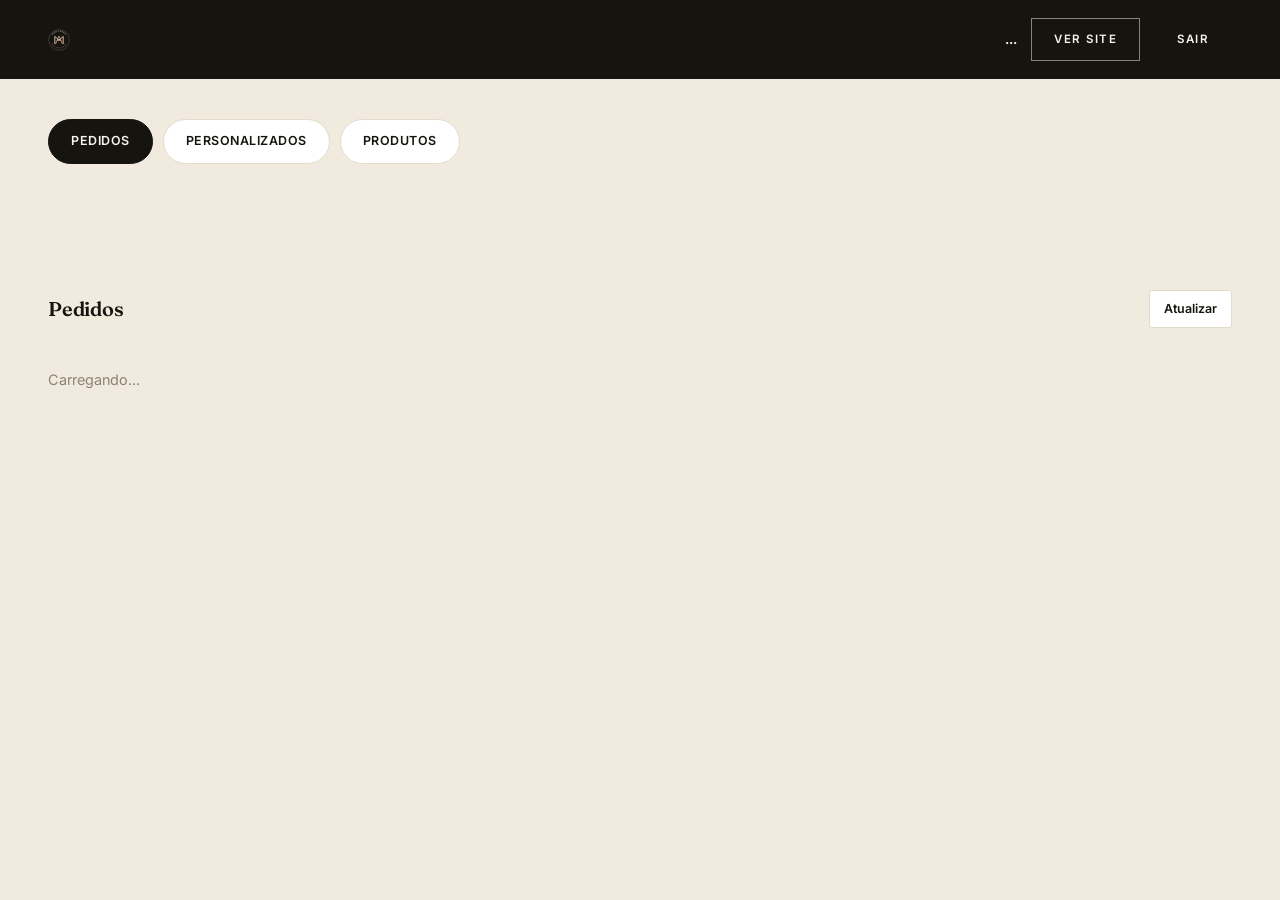
==== commit ed3732c2: "Substitui a logo por um selo circular com monograma AM Nova identidade baseada na referência enviada" ====
--- a/admin/index.html
+++ b/admin/index.html
@@ -16,7 +16,7 @@
 
 <div class="admin-topbar">
   <div class="container">
-    <img src="../assets/logo-wordmark-white.svg" alt="Aquela Marca">
+    <img src="../assets/logo-badge-white.svg" alt="Aquela Marca">
     <div class="who">
       <strong id="user-email">...</strong>
       <a href="../index.html" class="btn btn-outline btn-sm">Ver site</a>
@@ -131,7 +131,7 @@
 </div>
 
 <script type="module">
-  import { supabase } from '../js/supabase.js';
+  import { supabase } from '../js/supabase-client.js';
 
   /* ---------- Auth guard ---------- */
   const { data: { session } } = await supabase.auth.getSession();
--- a/css/style.css
+++ b/css/style.css
@@ -90,7 +90,7 @@
   backdrop-filter:blur(10px);border-bottom:1px solid var(--line);
 }
 .nav-wrap{display:flex;align-items:center;justify-content:space-between;height:84px;gap:20px;}
-.logo img{height:30px;width:auto;}
+.logo img{height:52px;width:auto;}
 .nav-links{display:flex;align-items:center;gap:36px;}
 .nav-links a{font-weight:600;font-size:.78rem;letter-spacing:1.2px;text-transform:uppercase;color:var(--ink);position:relative;padding:6px 0;}
 .nav-links a::after{content:"";position:absolute;left:0;bottom:0;width:0;height:1px;background:var(--terracotta);transition:width .25s ease;}
